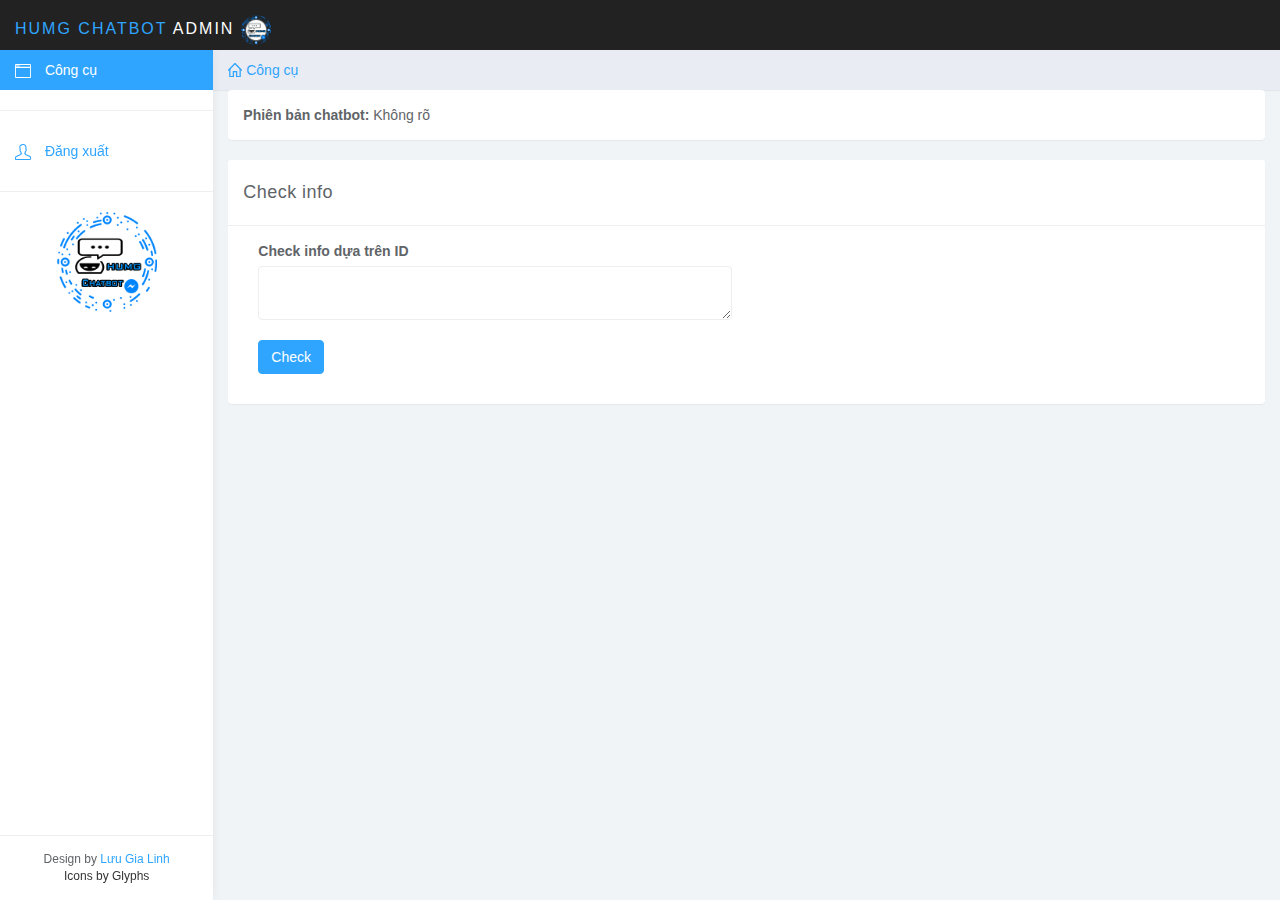
==== utils.html @ 06bce198 "v5.0.0" ====
<!DOCTYPE html>
<html>

<head>
    <meta charset="utf-8" />
    <meta name="viewport" content="width=device-width, initial-scale=1" />
    <title>HUMG Chatbot - Admin</title>

    <link href="/css/bootstrap.min.css" rel="stylesheet" />
    <link href="/css/styles.css" rel="stylesheet" />
    <link rel="shortcut icon" type="image/png" href="/logo/Logo_Messenger2.png" />

    <!--Icons-->
    <script src="/js/lumino.glyphs.js"></script>

    <style>
        a:hover {
            cursor: pointer;
        }
    </style>
</head>

<body>
    <nav class="navbar navbar-inverse navbar-fixed-top" role="navigation">
        <div class="container-fluid">
            <div class="navbar-header">
                <button type="button" class="navbar-toggle collapsed" data-toggle="collapse" data-target="#sidebar-collapse">
            <span class="sr-only">Toggle navigation</span>
            <span class="icon-bar"></span>
            <span class="icon-bar"></span>
            <span class="icon-bar"></span>
          </button>
                <a class="navbar-brand" href="#">
                    <span>HUMG Chatbot</span> Admin
                    <span><img src="./logo/Logo_Messenger2.png" height="30px" ></span>
                </a>
            </div>
        </div>
        <!-- /.container-fluid -->
    </nav>

    <div id="sidebar-collapse" class="col-sm-3 col-lg-2 sidebar">
        <ul class="nav menu">
            <li class="active">
                <a>
                    <svg class="glyph stroked app-window"><use xlink:href="#stroked-app-window"></use></svg> Công cụ
                </a>
            </li>
            <li role="presentation" class="divider"></li>
            <li>
                <a href="logout.html">
                    <svg class="glyph stroked male-user"><use xlink:href="#stroked-male-user"></use></svg> Đăng xuất
                </a>
            </li>
            <li role="presentation" class="divider"></li>
        </ul>
        <div class="logo">
            <img src="./logo/Logo_Messenger.png" height="100px">
        </div>
        <div class="attribution">
            Design by
            <a href="https://www.facebook.com/LuuGiaLinh.15cm">Lưu Gia Linh</a>
            <br />
            <a href="http://www.glyphs.co" style="color: #333;">Icons by Glyphs</a>
        </div>
    </div>
    <!--/.sidebar-->

    <div class="col-sm-9 col-sm-offset-3 col-lg-10 col-lg-offset-2 main">
        <div class="row">
            <ol class="breadcrumb">
                <li>
                    <a href="#">
                        <svg class="glyph stroked home"><use xlink:href="#stroked-home"></use></svg> Công cụ
                    </a>
                </li>
            </ol>
        </div>
        <!--/.row-->

        <div class="row">
            <!-- <div class="col-lg-12">
          <h2>Công cụ</h2>
        </div> -->
            <div class="col-sm-12 col-md-12 col-lg-12">
                <div class="panel panel-default">
                    <div class="panel-body">
                        <b>Phiên bản chatbot:</b>
                        <span id="version"></span>
                    </div>
                </div>
            </div>
            <div class="col-sm-12 col-md-12 col-lg-12">
                <div class="panel panel-default">
                    <div class="panel-heading">Check info</div>
                    <div class="panel-body">
                        <div class="col-md-6 col-lg-6 col-sm-6 col-xs-6">
                            <div class="form-group">
                                <label>Check info dựa trên ID</label>
                                <textarea class="form-control" placeholder="" id="id"></textarea>
                                <br />
                                <button class="btn btn-primary" onclick="checkInfo()">Check</button>
                            </div>
                        </div>
                        <div class="col-md-6 col-lg-6 col-sm-6 col-xs-6" id="humginfo"></div>
                    </div>
                </div>
            </div>
        </div>
        <!-- /.row -->
    </div>
    <!--/.main-->

    <script src="/js/jquery-3.5.0.min.js"></script>
    <script src="/js/bootstrap.min.js"></script>
    <script src="/js/cookie.js"></script>
    <script src="/js/utils.js"></script>
</body>

</html>
---- css/styles.css ----
/*
Lumino Admin Bootstrap Template
Version 1.0
*/


/*Global Styles*/

body {
	background: #f1f4f7;
	padding-top: 50px;
	color: #5f6468;
}

p {
	color: #777;
}

a, a:hover, a:focus {
	color: #30a5ff;
}

h1, h2, h3, h4, h5, h6 {
	color: #5f6468;
}

h1 {
	font-weight: 300;
	font-size: 40px;
}

h2 {
	font-weight: 300;
	margin-bottom: 20px;
}

h3, h4 {
	font-weight: 300;
}

.large {
	font-size: 2em;
}

.text-muted {
	color: #9fadbb;
}

.color-gray { color: #5f6468; }
.color-blue { color: #30a5ff; }
.color-teal { color: #1ebfae; }
.color-orange { color: #ffb53e; }
.color-red { color: #f9243f; }

.bg-primary .glyphicon-remove { color: #5f6468;}
.bg-primary .glyphicon-remove:hover { color: #ef4040;}

.no-padding {
	padding: 0; margin: 0;
}

.glyphicon-xl {
	font-size: 6em;
}

.glyphicon-l {
	font-size: 3em;
}

.glyphicon-m {
	font-size: 1.5em;
}

.glyphicon-s {
	font-size: 0.75em;
}

.form-control {
	border: 1px solid #eee;
	box-shadow: none;
}

.form-control:focus {
	border: 1px solid #30a5ff;
	outline: 0;
	box-shadow: inset 0px 0px 0px 1px #30a5ff;
}

.navbar-header .navbar-brand {
	color: #fff;
	font-size: 16px;
	text-transform: uppercase;
	font-weight: 500;
	letter-spacing: 2px;
}

.navbar-header .navbar-brand span {
	color: #30a5ff;
}

/*Buttons*/

a.btn:hover,
button:hover {
	opacity: 0.8;
}

a.btn:active,
button:active {
	box-shadow: inset 0px 0px 500px rgba(0,0,0,.1);
	opacity: 1;
}

.btn-default,
.btn-default:hover,
.btn-default:focus,
.btn-default:active,
.btn-default.active,
.open > .dropdown-toggle.btn-default,
.btn-default.disabled,
.btn-default[disabled],
fieldset[disabled] .btn-default,
.btn-default.disabled:hover,
.btn-default[disabled]:hover,
fieldset[disabled] .btn-default:hover,
.btn-default.disabled:focus,
.btn-default[disabled]:focus,
fieldset[disabled] .btn-default:focus,
.btn-default.disabled:active,
.btn-default[disabled]:active,
fieldset[disabled] .btn-default:active,
.btn-default.disabled.active,
.btn-default[disabled].active,
fieldset[disabled] .btn-default.active {
	background-color: #e9ecf2;
	border-color: #e9ecf2;
	color: #1b3548;
}

.btn-primary,
.btn-primary:hover,
.btn-primary:focus,
.btn-primary:active,
.btn-primary.active,
.open > .dropdown-toggle.btn-primary,
.btn-primary.disabled,
.btn-primary[disabled],
fieldset[disabled] .btn-primary,
.btn-primary.disabled:hover,
.btn-primary[disabled]:hover,
fieldset[disabled] .btn-primary:hover,
.btn-primary.disabled:focus,
.btn-primary[disabled]:focus,
fieldset[disabled] .btn-primary:focus,
.btn-primary.disabled:active,
.btn-primary[disabled]:active,
fieldset[disabled] .btn-primary:active,
.btn-primary.disabled.active,
.btn-primary[disabled].active,
fieldset[disabled] .btn-primary.active {
	background-color: #30a5ff;
	border-color: #30a5ff;
}

.btn-success,
.btn-success:hover,
.btn-success:focus,
.btn-success:active,
.btn-success.active,
.open > .dropdown-toggle.btn-success,
.btn-success.disabled,
.btn-success[disabled],
fieldset[disabled] .btn-success,
.btn-success.disabled:hover,
.btn-success[disabled]:hover,
fieldset[disabled] .btn-success:hover,
.btn-success.disabled:focus,
.btn-success[disabled]:focus,
fieldset[disabled] .btn-success:focus,
.btn-success.disabled:active,
.btn-success[disabled]:active,
fieldset[disabled] .btn-success:active,
.btn-success.disabled.active,
.btn-success[disabled].active,
fieldset[disabled] .btn-success.active {
	background-color: #8ad919;
	border-color: #8ad919;
}

.btn-warning,
.btn-warning:hover,
.btn-warning:focus,
.btn-warning:active,
.btn-warning.active,
.open > .dropdown-toggle.btn-warning,
.btn-warning.disabled,
.btn-warning[disabled],
fieldset[disabled] .btn-warning,
.btn-warning.disabled:hover,
.btn-warning[disabled]:hover,
fieldset[disabled] .btn-warning:hover,
.btn-warning.disabled:focus,
.btn-warning[disabled]:focus,
fieldset[disabled] .btn-warning:focus,
.btn-warning.disabled:active,
.btn-warning[disabled]:active,
fieldset[disabled] .btn-warning:active,
.btn-warning.disabled.active,
.btn-warning[disabled].active,
fieldset[disabled] .btn-warning.active {
	background-color: #ffb53e;
	border-color: #ffb53e;
}

.btn-danger,
.btn-danger:hover,
.btn-danger:focus,
.btn-danger:active,
.btn-danger.active,
.open > .dropdown-toggle.btn-danger,
.btn-danger.disabled,
.btn-danger[disabled],
fieldset[disabled] .btn-danger,
.btn-danger.disabled:hover,
.btn-danger[disabled]:hover,
fieldset[disabled] .btn-danger:hover,
.btn-danger.disabled:focus,
.btn-danger[disabled]:focus,
fieldset[disabled] .btn-danger:focus,
.btn-danger.disabled:active,
.btn-danger[disabled]:active,
fieldset[disabled] .btn-danger:active,
.btn-danger.disabled.active,
.btn-danger[disabled].active,
fieldset[disabled] .btn-danger.active {
	background-color: #f9243f;
	border-color: #f9243f;
}

/*Backgrounds*/

.bg-primary {
	color: #1b3548;
	background-color: #e9ecf2;
}
a.bg-primary:hover {
	background-color: #e9ecf2;
}
.bg-success {
	color: #fff;
	background-color: #8ad919;
}
a.bg-success:hover {
	background-color: #8ad919;
}
.bg-success a {
	color: rgba(255, 255, 255, .75);
}
.bg-info {
	color: #fff;
	background-color: #30a5ff;
}
a.bg-info:hover {
	background-color: #30a5ff;
}
.bg-info a {
	color: rgba(255, 255, 255, .75);
}
.bg-warning {
	color: #fff;
	background-color: #ffb53e;
}
a.bg-warning:hover {
	background-color: #ffb53e;
}
.bg-warning a {
	color: rgba(255, 255, 255, .75);
}
.bg-danger {
	color: #fff;
	background-color: #f9243f;
}
a.bg-danger:hover {
	background-color: #f9243f;
}
.bg-danger a {
	color: rgba(255, 255, 255, .75);
}

/*Panels*/

.panel {
	border: 0;
}

.panel-heading {
	font-size: 18px;
	font-weight: 300;
	letter-spacing: 0.025em;
	height: 66px;
	line-height: 45px;
}

.panel-default .panel-heading {
	background: #fff;
	border-bottom: 1px solid #eee;
	color: #5f6468;
}

.panel-footer {
	background: #fff;
	border-top: 1px solid #eee;
}

.panel-widget {
	padding: 0;
	position: relative;
}

.panel-widget .panel-footer {
	border: 0;
	text-align: center;
}

.panel-footer .input-group {
	padding: 0px;
	margin: 0 -5px;
}

.panel-footer .input-group-btn:last-child>.btn,
.panel-footer .input-group-btn:last-child>.btn-group {
	margin: 0;
}

.panel-widget .panel-footer a {
	color: #999;
}

.panel-widget .panel-footer a:hover {
	color: #666;
	text-decoration: none;
}

.panel-blue { background: #30a5ff; color: #fff; }
.panel-teal { background: #1ebfae; color: #fff; }
.panel-orange { background: #ffb53e; color: #fff; }
.panel-red { background: #f9243f; color: #fff; }

.panel-blue .panel-body p,
.panel-teal .panel-body p,
.panel-orange .panel-body p,
.panel-red .panel-body p {
	color: #fff;
	color: rgba(255, 255, 255, .8);
}

.panel-blue .panel-heading,
.panel-teal .panel-heading,
.panel-orange .panel-heading,
.panel-red .panel-heading {
	border-bottom: 1px solid rgba(255, 255, 255, .2);
}

.panel-blue .text-muted,
.panel-teal .text-muted,
.panel-orange .text-muted,
.panel-red .text-muted {
	color: rgba(255, 255, 255, .5);
}

.dark-overlay {
	background: rgba(0, 0, 0, .05);
	text-align: center;
}

.widget-left {
	height: 80px;
	padding-top: 15px;
	text-align: center;
	border-top-left-radius: 4px;
	border-bottom-left-radius: 4px;
}

.widget-right {
	text-align: left;
	line-height: 1.6em;
	margin: 0px;
	padding: 20px;
	height: 80px;
	color: #999;
	font-weight: 300;
	background: #fff;
	border-top-right-radius: 4px;
	border-bottom-right-radius: 4px;
}

@media (max-width: 768px) {
	.widget-right {
	width: 100%;
	margin: 0;
	text-align: center;
	border-top-left-radius: 0px;
	border-top-right-radius: 0px;
	border-bottom-left-radius: 4px;
	border-bottom-right-radius: 4px;
	}
}

@media (max-width: 768px) {
	.widget-left {
	border-top-left-radius: 4px;
	border-top-right-radius: 4px;
	border-bottom-left-radius: 0px;
	border-bottom-right-radius: 0px;
	}
}

.widget-right .text-muted {
	color: #9fadbb;
}
.widget-right .large {
	color: #5f6468;
}

.panel-blue .widget-left { background: #30a5ff; color: #fff; }
.panel-teal .widget-left { background: #1ebfae; color: #fff; }
.panel-orange .widget-left { background: #ffb53e; color: #fff; }
.panel-red .widget-left { background: #f9243f; color: #fff; }

.panel-widget {
	background: #fff;
}

/*Jumbotron*/

.jumbotron {
	background: #fff;
	border-bottom: 1px solid #eee;
	color: #5f6468;
}

/*Tabs*/

.panel .tabs {
	margin: 0;
	padding: 0;
}

.nav-tabs {
	background: #e9ecf2;
	border: 0;
}

.nav-tabs li a:hover {
	background: #fff;
}

.nav-tabs li a,
.nav-tabs li a:hover,
.nav-tabs li.active a,
.nav-tabs li.active a:hover {
	border: 0;
	padding: 15px 20px;
}

.nav-pills {
	padding: 15px;
	padding-bottom: 0;
}

.nav-pills li a,
.nav-pills li a:hover,
.nav-pills li.active a,
.nav-pills li.active a:hover {
	border: 0;
	padding: 7px 15px;
}

.nav-pills li.active a,
.nav-pills li.active a:hover {
	background: #30a5ff;
}

.tab-content {
	padding: 15px;
}


/*Navbar*/

.navbar {
	border: 0;
}

.navbar input {
	border: 0;
	background: #444;
	color: #fff;
}

.navbar input:focus {
	color: #fff;
	background: #555;
	border: 1px solid #30a5ff;
	outline: 0;
	box-shadow: inset 0px 0px 0px 1px #30a5ff;
}

.user-menu {
	display: inline-block;
	margin-top: 14px;
	margin-right: 10px;
	float: right;
	list-style: none;
	padding: 0;
}

.user-menu a {
	color: #fff;
}

.user-menu a:hover, .user-menu a:focus {
	text-decoration: none;
}

/* Sidebar */

.sidebar {
	display: block;
	background-color: #fff;
	padding: 0;
	display: none;
}

.sidebar form {
	padding: 20px 15px 5px 15px;
	border-bottom: 1px solid #eee;
	margin-bottom: 20px;
}

@media (min-width: 768px) {
	.sidebar {
		display: block;
  		position: fixed;
		top: 50px;
		bottom: 0;
		left: 0;
		z-index: 1000;
		display: block;
		margin: 0;
		padding: 0;
		overflow-x: hidden;
		overflow-y: auto;
		background-color: #fff;
		box-shadow: 1px 0px 10px rgba(0, 0, 0, .05);
	}
	.navbar-header {
		width: 100%;
	}
}

.sidebar ul.nav a:hover,
.sidebar ul.nav li.parent ul li a:hover {
	text-decoration: none;
	background-color: #e9ecf2;
}

.sidebar ul.nav .active a, .sidebar ul.nav li.parent a.active,
.sidebar ul.nav .active > a:hover, .sidebar ul.nav li.parent a.active:hover,
.sidebar ul.nav .active > a:focus, .sidebar ul.nav li.parent a.active:focus {
	color: #fff;
	background-color: #30a5ff;
}*/

.sidebar ul.nav ul,
.sidebar ul.nav ul li {
	list-style: none;
	list-style-type: none;
}

.sidebar ul.nav ul.children {
	width: auto;
	padding: 0;
	margin: 0;
	background: #f9f9f9;
}

.sidebar ul.nav ul.children li a {
	height: 40px;
	background: #f9f9f9;
	color: #30a5ff!important;
}

.sidebar ul.nav li.current a {
	background-color: #30a5ff;
	color: #fff!important;
}

.sidebar ul.nav li.parent ul li a {
	border: none;
	display:block;
	padding-left: 30px;
	line-height: 40px;
}


.sidebar span.glyphicon {
	margin-right: 10px;
}

.sidebar ul.nav li.divider {
	border-bottom: 1px solid #eee;
	margin: 20px 0;
}

.sidebar .attribution {
	position: absolute;
	bottom: 0px;
	width: 100%;
	padding: 15px;
	text-align: center;
	border-top: 1px solid #eee;
	font-size: 12px;
}

/*Breadcrumbs*/

.breadcrumb {
	border-radius: 0;
	padding: 10px 15px;
	background: #e9ecf2;
	box-shadow: 0 1px 1px rgba(0, 0, 0, .05);
	margin: 0 ;
}

h1.page-header {
	margin-top: 30px;
	border-bottom: 0;
}

/*Charts*/

.main-chart {
	background: #fff;
}

.easypiechart-panel {
	text-align: center;
	padding: 1px 0;
	margin-bottom: 20px;
}

.placeholder h2 {
	margin-bottom: 0px;
}

.donut {
	width: 100%;
}

.easypiechart {
	position: relative;
	text-align: center;
	width: 120px;
	height: 120px;
	margin: 20px auto 10px auto;
}

.easypiechart .percent {
	display: block;
	position: absolute;
	font-size: 26px;
	top: 38px;
	width: 120px;
}

#easypiechart-blue .percent { color: #30a5ff;}
#easypiechart-teal .percent { color: #1ebfae;}
#easypiechart-orange .percent { color: #ffb53e;}
#easypiechart-red .percent { color: #ef4040;}

/*Calendar Widget*/

#calendar, .datepicker-inline {
	width: 100%;
}

#calendar table {
	width: 100%;
}

.datepicker table tr td.old,
.datepicker table tr td.new {
	color: rgba(255, 255, 255, .50);
}

.datepicker table tr td.active,
.datepicker table tr td.active:hover,
.datepicker table tr td.active.disabled,
.datepicker table tr td.active.disabled:hover,
.datepicker table tr td.active:hover,
.datepicker table tr td.active:hover:hover,
.datepicker table tr td.active.disabled:hover,
.datepicker table tr td.active.disabled:hover:hover,
.datepicker table tr td.active:focus,
.datepicker table tr td.active:hover:focus,
.datepicker table tr td.active.disabled:focus,
.datepicker table tr td.active.disabled:hover:focus,
.datepicker table tr td.active:active,
.datepicker table tr td.active:hover:active,
.datepicker table tr td.active.disabled:active,
.datepicker table tr td.active.disabled:hover:active,
.datepicker table tr td.active.active,
.datepicker table tr td.active:hover.active,
.datepicker table tr td.active.disabled.active,
.datepicker table tr td.active.disabled:hover.active,
.open .dropdown-toggle.datepicker table tr td.active,
.open .dropdown-toggle.datepicker table tr td.active:hover,
.open .dropdown-toggle.datepicker table tr td.active.disabled,
.open .dropdown-toggle.datepicker table tr td.active.disabled:hover {
	color: #ffffff;
	background-color: rgba(0, 0, 0, .5);
	border-color: #285e8e;
}

.datepicker table tr td span:hover,
.datepicker thead tr:first-child th:hover,
.datepicker tfoot tr th:hover,
.datepicker table tr td.day:hover,
.datepicker table tr td.day.focused {
	background: rgba(0, 0, 0, 0.25);
}

.panel-heading .glyphicon {
	margin-right: 10px;
}

/*Todo List Widget*/

.todo-list-item .glyphicon {
	margin-right:5px;
	color: #9fadbb;
}

.todo-list-item .glyphicon:hover {
	margin-right:5px;
	color: #1b3548;
}

.todo-list {
	padding: 0;
	margin: -15px;
	background: #fff;
	color: #5f6468;
}

#checkbox {
	margin: 0;
}

.todo-list .checkbox {
	display:inline-block;
	margin: 0px;
}

.panel-body input[type=checkbox]:checked + label {
	text-decoration: line-through;
	color: #777;
}

.todo-list-item {
	list-style: none;
	line-height: 0.9;
	padding: 14px 15px 8px 15px;
}

.todo-list-item:hover, a.todo-list-item:focus {
	text-decoration: none;
	background-color: #f6f6f6;
}

.todo-list-item .trash .glyph:hover {
	color: #ef4040;
}


/*Chat Widget*/

.chat ul {
	list-style: none;
	margin: -15px;
	padding: 15px;
}

.chat ul li {
	margin-bottom: 10px;
	padding: 15px 5px;
	border-bottom: 1px solid #eee;
}

.chat ul li.left .chat-body { margin-left: 100px;}
.chat ul li.right .chat-body { margin-right: 100px;}

.chat ul li .chat-body p {
	margin: 0;
}

.chat ul .glyphicon {
	margin-right: 5px;
}

.chat .panel-body {
	overflow-y: scroll;
	height: 300px;
}

.chat-body small {
	margin-left: 5px;
}

/*Tables*/
.table {
	background: #fff;
}

.fixed-table-container {
	border: 1px solid #eee;
}

.fixed-table-container thead th {
	background: #f7f7f8;
	border-color: #ddd;
	color: #5f6468;
	font-weight: 300;
	font-size: 16px;
}

.fixed-table-container tbody td {
	border: 1px solid #eee;
}

.fixed-table-container tbody td:last-child {
	border-right: none;
}

.table>thead>tr>th {
	border-bottom: 1px solid #e6e7e8;
	vertical-align: middle;
	height: 50px;
}

.fixed-table-pagination .pagination {
    margin-top: 10px;
    margin-bottom: 0px;
}
.fixed-table-pagination .pagination-detail {
	margin-top: 20px;
}

/*Icons*/


.sidebar .glyph, .user-menu .glyph {
	height: 16px;
	width: 16px;
	margin: 0 10px 0 0;
	stroke-width: 3px;
}

.user-menu .glyph {
	stroke-width: 4px;
}

.breadcrumb .glyph {
	height: 14px;
	width: 14px;
	margin: -2px 0 0 0;
	stroke-width: 4px;
}

.alert .glyph, .panel-heading .glyph {
	width: 26px;
	height: 26px;
	margin: 0 10px 0 0;
	stroke-width: 2px;
}

.panel-widget .glyph {
	stroke-width: 2px;
}

.todo-list .glyph {
	width: 14px;
	height: 14px;
	stroke-width: 4px;
	color: #999;
}

.glyph.table {
	background: none;
	border: none;
}

/*Icon Grid*/

.icon-grid div {
	border: 1px solid #ddd;
	margin: 0 0 -1px -1px;
	text-align: center;
	padding: 10px 0 20px 0;
}

.icon-grid svg {
	width: 35%;
	display: block;
	margin: 0 auto;
}

.icon-grid h4 {
	display: none;
}

.icon-grid pre {
	margin: 10px 10px -10px 10px;
	border-radius: 0;
	font-size: 10px;
	border-color: #ddd;
	height: 65px;
	overflow: scroll;
}

.logo {
  padding: 0px 0;
  height: 165px;
  text-align: center;
}
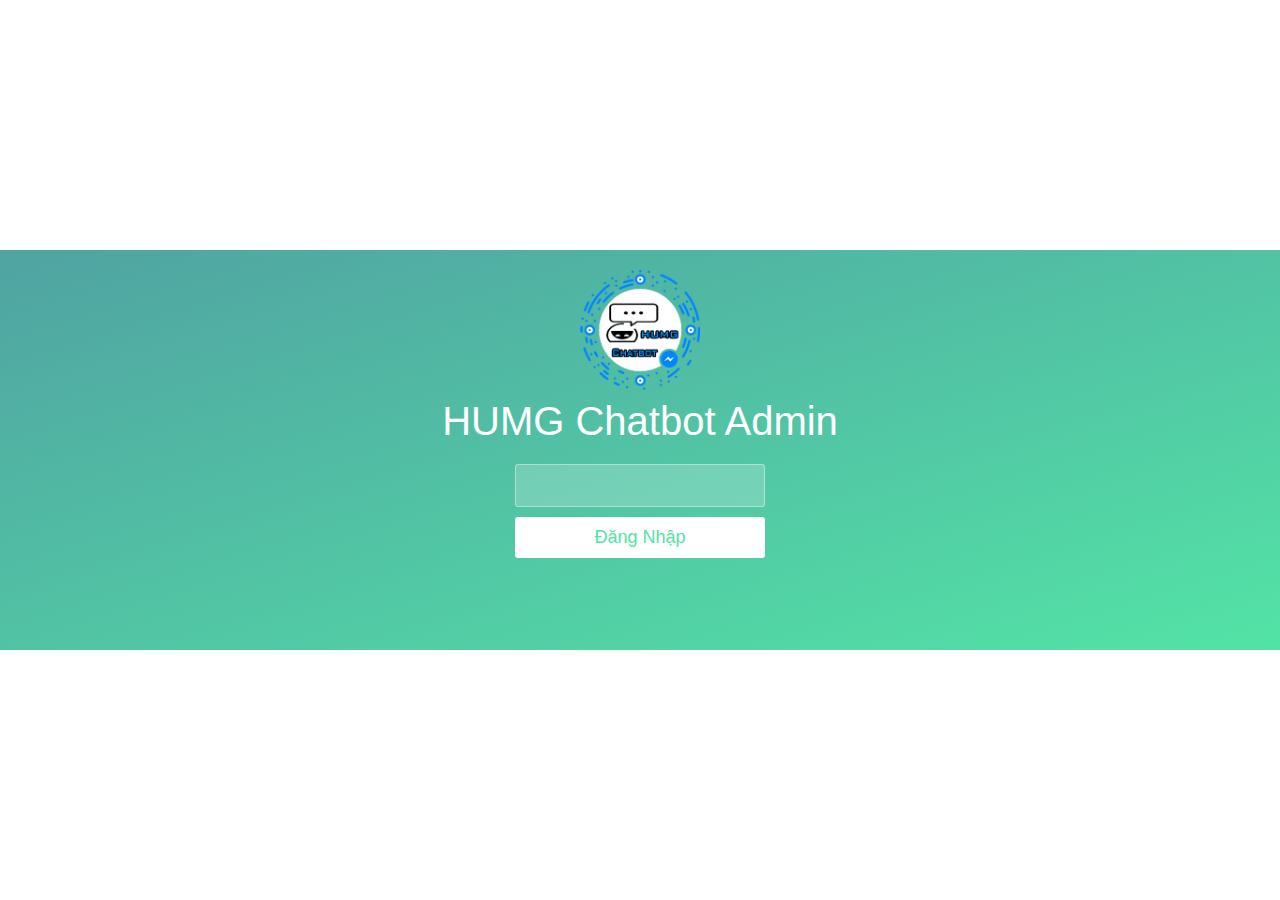
==== commit dc17611d: "v5.0.0" ====
--- a/utils.html
+++ b/utils.html
@@ -103,7 +103,9 @@
                             </div>
                         </div>
                         <div class="col-md-6 col-lg-6 col-sm-6 col-xs-6" id="humginfo"></div>
+
                     </div>
+                    <div class="col-md-6 col-lg-6 col-sm-6 col-xs-6" id="humgwr"></div>
                 </div>
             </div>
         </div>
@@ -113,8 +115,11 @@
 
     <script src="/js/jquery-3.5.0.min.js"></script>
     <script src="/js/bootstrap.min.js"></script>
+    <script src="/js/moment.min.js"></script>
+    <script src="/js/moment.locale.vi.js"></script>
     <script src="/js/cookie.js"></script>
     <script src="/js/utils.js"></script>
+    <script src="/js/admin.js"></script>
 </body>
 
 </html>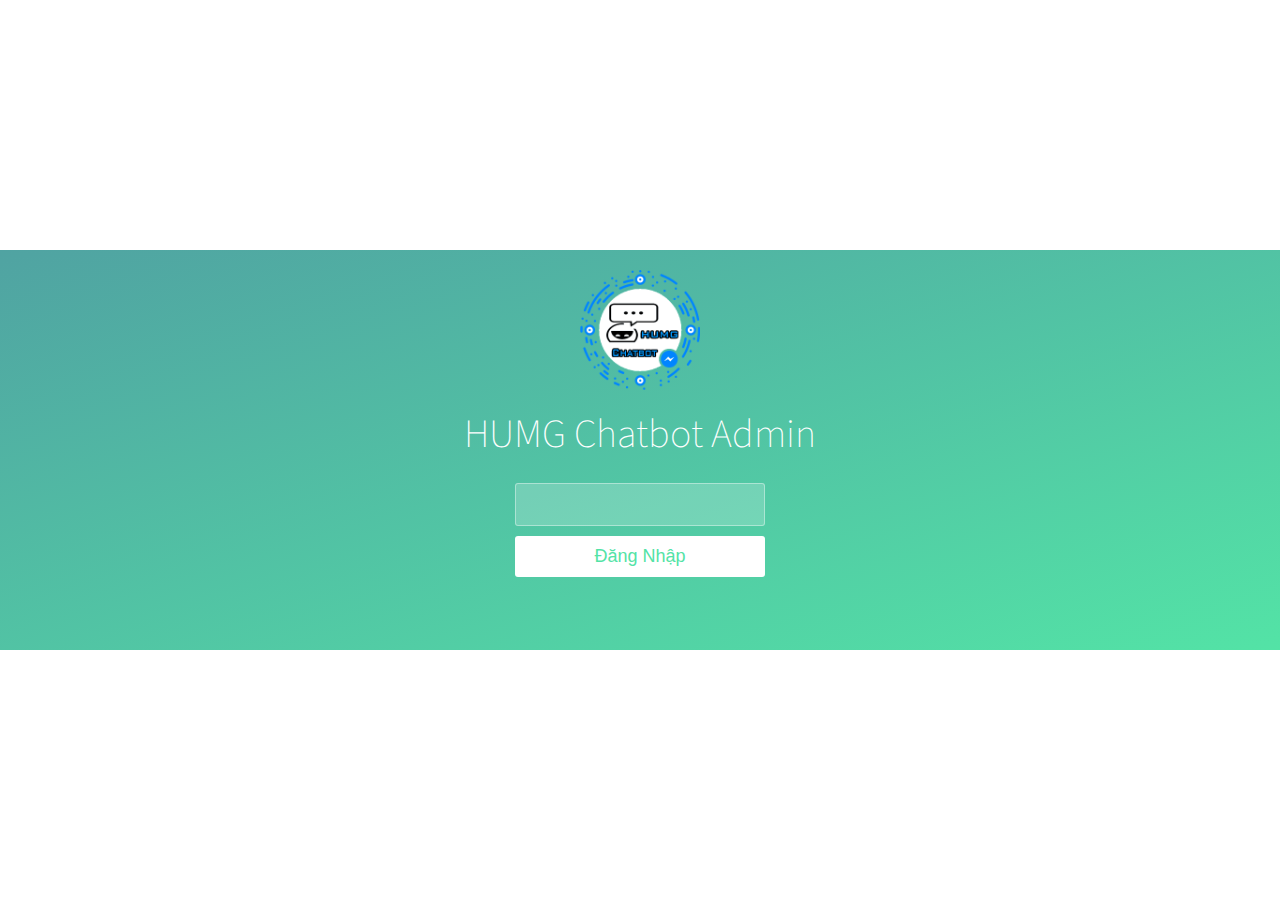
==== commit 102e689b: "v5.0.0" ====
--- a/utils.html
+++ b/utils.html
@@ -90,7 +90,7 @@
                     </div>
                 </div>
             </div>
-            <div class="col-sm-12 col-md-12 col-lg-12">
+            <div class="col-sm-7 col-md-7 col-lg-7">
                 <div class="panel panel-default">
                     <div class="panel-heading">Check info</div>
                     <div class="panel-body">
@@ -103,12 +103,19 @@
                             </div>
                         </div>
                         <div class="col-md-6 col-lg-6 col-sm-6 col-xs-6" id="humginfo"></div>
-
                     </div>
-                    <div class="col-md-6 col-lg-6 col-sm-6 col-xs-6" id="humgwr"></div>
+                </div>
+            </div>
+            <div class="col-sm-5 col-md-5 col-lg-5">
+                <div class="panel panel-default">
+                    <!-- <div class="panel-heading">Phòng Chờ</div>-->
+                    <div class="panel-body">
+                        <div class="col-md-12 col-lg-12 col-sm-12 col-xs-12" id="humgwr"></div>
+                    </div>
                 </div>
             </div>
         </div>
+
         <!-- /.row -->
     </div>
     <!--/.main-->
